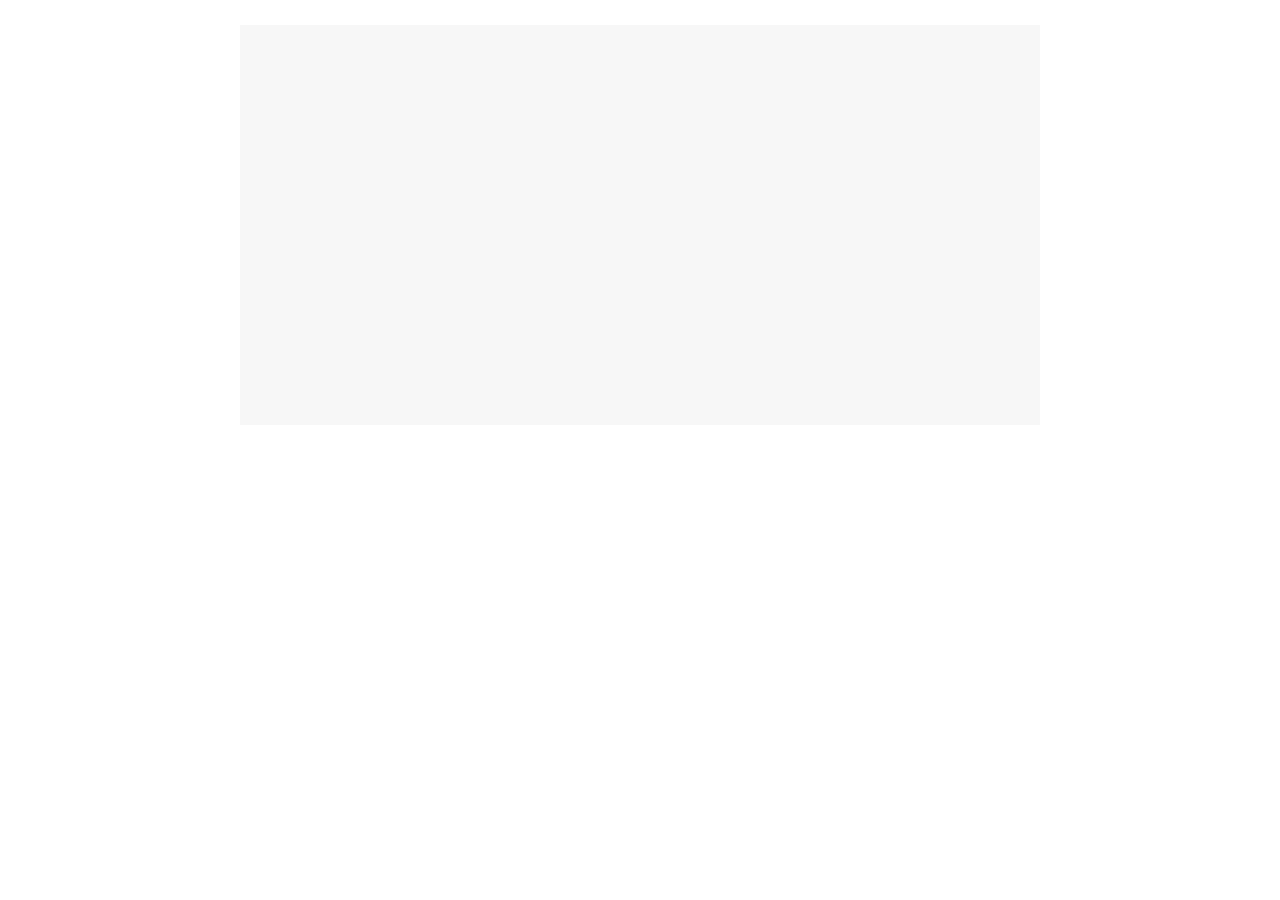
==== Section5 - Animations & Interactivity/bar.html @ 05892235 "🍎 Lesson: Animations & interactivity refining bar graphs" ====
<!DOCTYPE html>
<html lang="en">
<head>
    <meta charset="UTF-8">
    <title>D3 Bar Chart</title>
    <link rel="stylesheet" type="text/css" href="bar.css">
</head>
<body>
    <div id="chart"></div>
    <script src="https://d3js.org/d3.v5.js"></script>
    <script src="bar.js"></script>
</body>
</html>
---- Section5 - Animations & Interactivity/bar.css ----
#chart{
    width: 800px;
    height: 400px;
    background-color: #f7f7f7;
    margin: 25px auto;
}
.bar{
    display: inline-block;
    width: 25px;
    height: 300px;
    background-color: #7ED26D;
    margin-right: 5px;
}
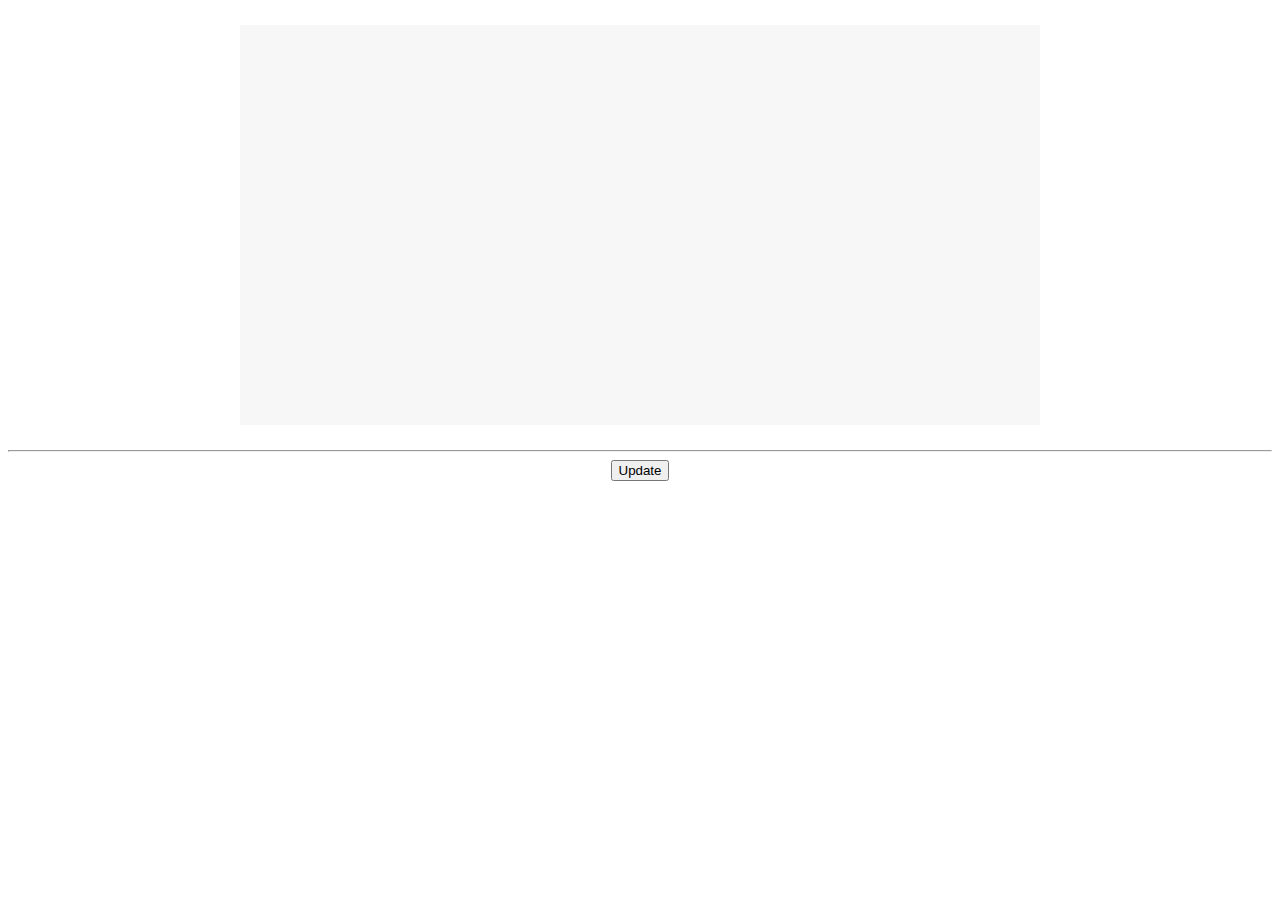
==== commit 13ec11c3: "🍎 Lesson: Animations & interactivity updating the bar graph" ====
--- a/Section5 - Animations & Interactivity/bar.html
+++ b/Section5 - Animations & Interactivity/bar.html
@@ -6,7 +6,9 @@
     <link rel="stylesheet" type="text/css" href="bar.css">
 </head>
 <body>
-    <div id="chart"></div>
+	<div id="chart"></div>
+	<hr>
+	<button type='button'>Update</button>
     <script src="https://d3js.org/d3.v5.js"></script>
     <script src="bar.js"></script>
 </body>
--- a/Section5 - Animations & Interactivity/bar.css
+++ b/Section5 - Animations & Interactivity/bar.css
@@ -10,4 +10,8 @@
     height: 300px;
     background-color: #7ED26D;
     margin-right: 5px;
+}
+button{
+	display: block;
+	margin: 0 auto;
 }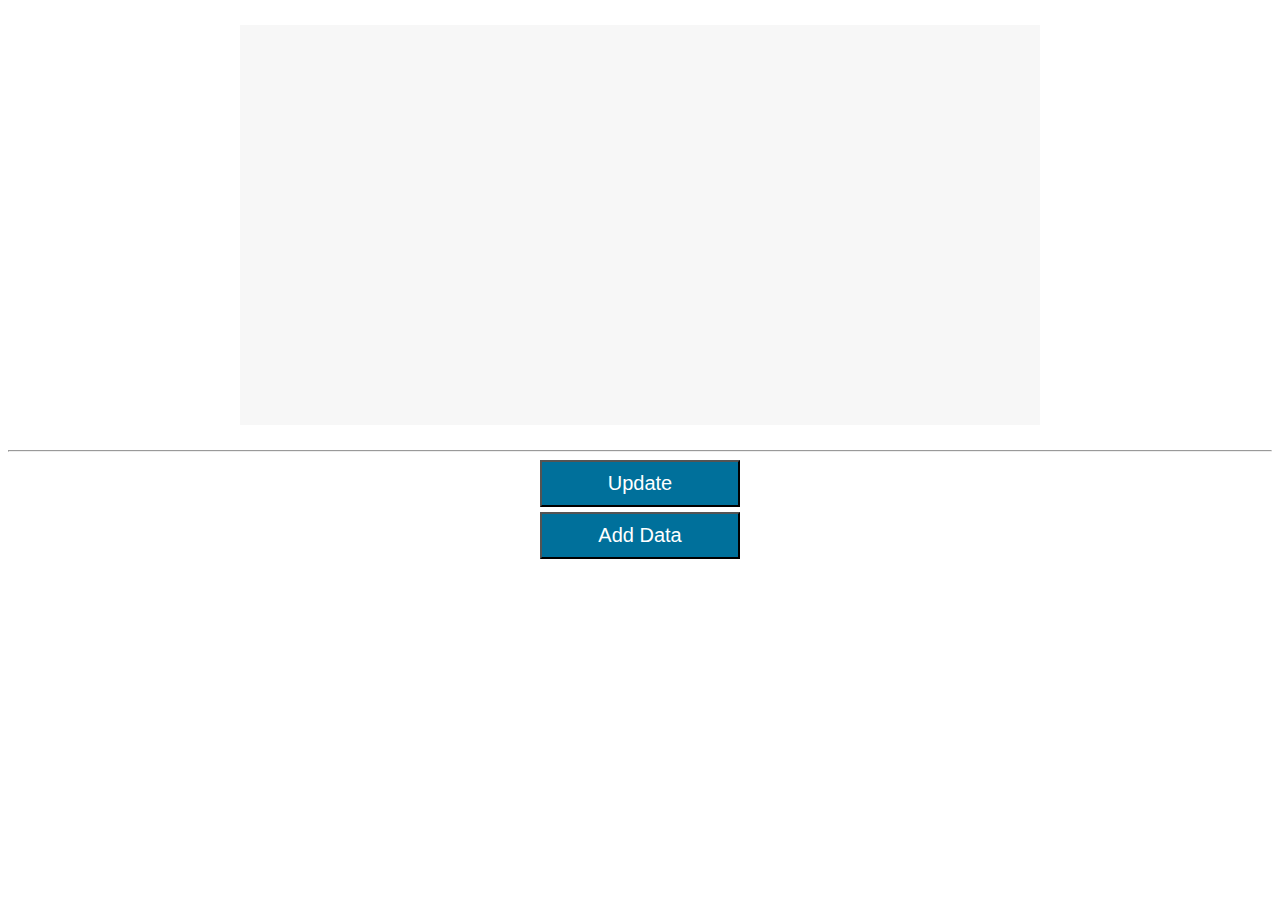
==== commit a5682d60: "🍎 Lesson: Section 5: Animations & Interactivity adding data" ====
--- a/Section5 - Animations & Interactivity/bar.html
+++ b/Section5 - Animations & Interactivity/bar.html
@@ -8,7 +8,8 @@
 <body>
 	<div id="chart"></div>
 	<hr>
-	<button type='button'>Update</button>
+	<button type='button' class='update'>Update</button>
+	<button type='button' class='add'>Add Data</button>
     <script src="https://d3js.org/d3.v5.js"></script>
     <script src="bar.js"></script>
 </body>
--- a/Section5 - Animations & Interactivity/bar.css
+++ b/Section5 - Animations & Interactivity/bar.css
@@ -13,5 +13,11 @@
 }
 button{
 	display: block;
-	margin: 0 auto;
+	margin: 5px auto;
+	padding: 10px;
+	width: 200px;
+	font-size: 20px;
+	background-color: #00709b;
+	color: #fff;
+	outline: none;
 }